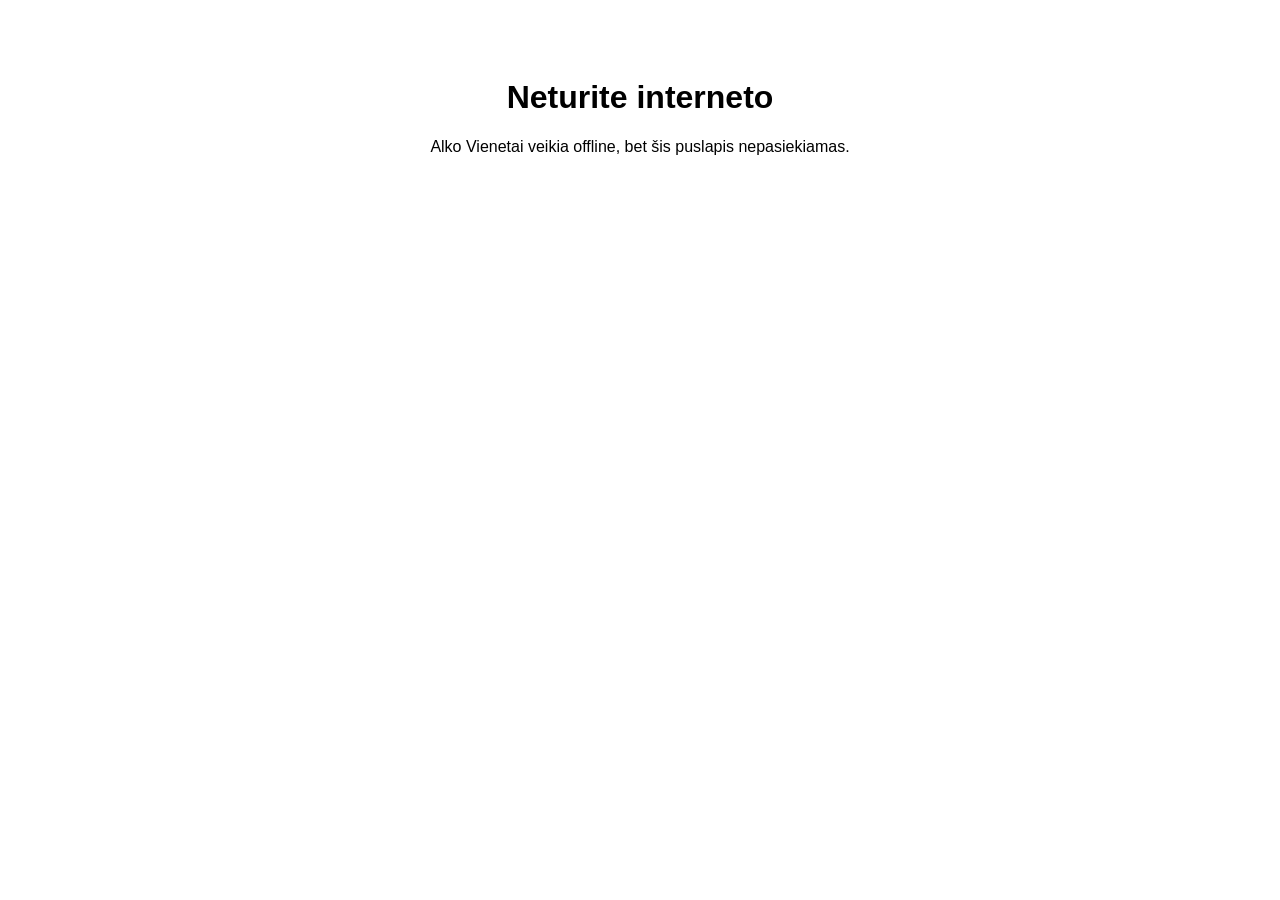
==== offline.html @ b873a32c "Create offline.html" ====
<!doctype html>
<html lang="lt">
<head>
  <meta charset="utf-8">
  <title>Offline</title>
  <meta name="viewport" content="width=device-width, initial-scale=1">
  <style>
    body { font-family: sans-serif; text-align: center; padding: 50px; }
  </style>
</head>
<body>
  <h1>Neturite interneto</h1>
  <p>Alko Vienetai veikia offline, bet šis puslapis nepasiekiamas.</p>
</body>
</html>
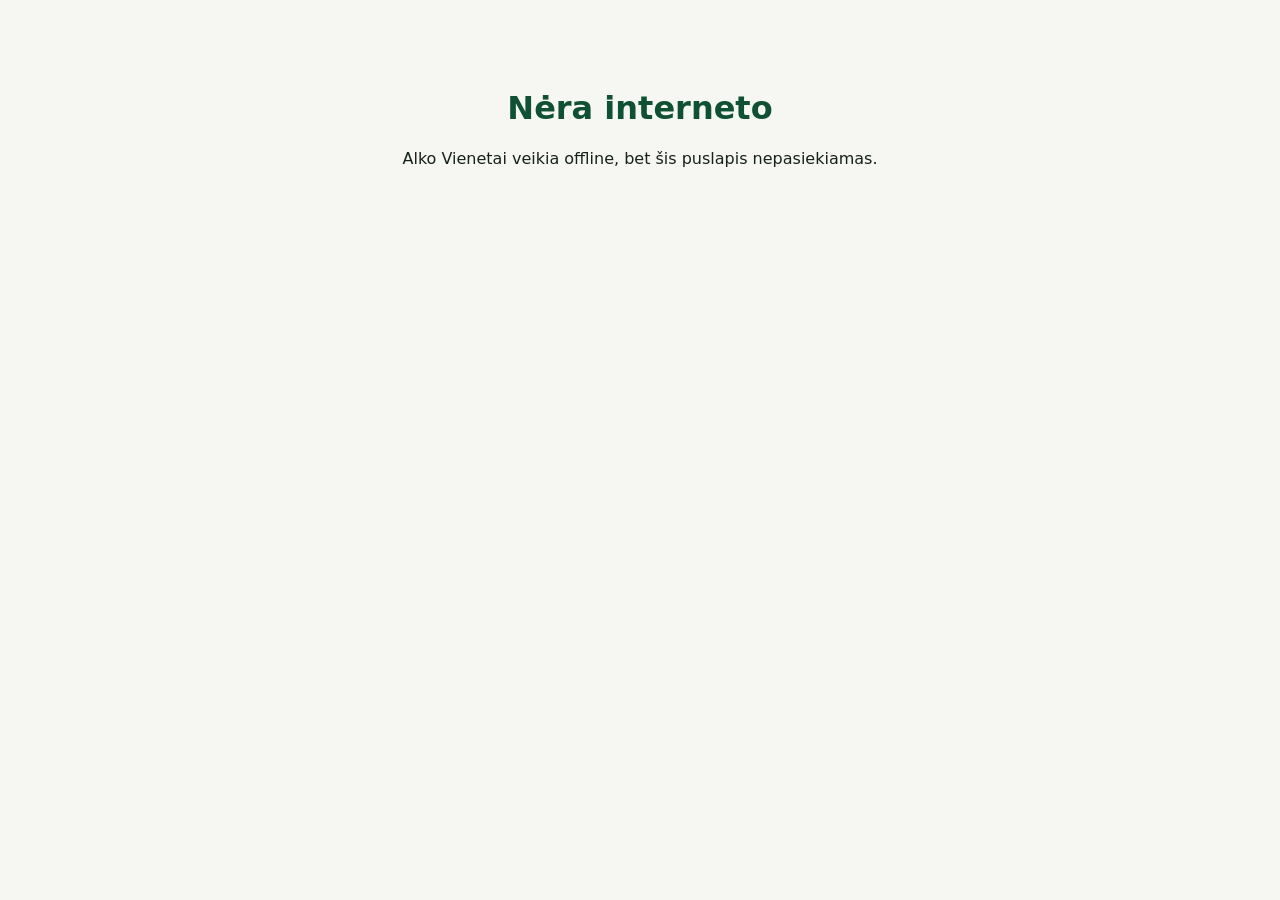
==== commit a5da5d89: "Update offline.html" ====
--- a/offline.html
+++ b/offline.html
@@ -2,14 +2,23 @@
 <html lang="lt">
 <head>
   <meta charset="utf-8">
+  <meta name="viewport" content="width=device-width, initial-scale=1">
   <title>Offline</title>
-  <meta name="viewport" content="width=device-width, initial-scale=1">
   <style>
-    body { font-family: sans-serif; text-align: center; padding: 50px; }
+    body {
+      font-family: system-ui, sans-serif;
+      text-align: center;
+      padding: 60px 20px;
+      background: #f6f7f2;
+      color: #17211c;
+    }
+    h1 {
+      color: #0f5132;
+    }
   </style>
 </head>
 <body>
-  <h1>Neturite interneto</h1>
+  <h1>Nėra interneto</h1>
   <p>Alko Vienetai veikia offline, bet šis puslapis nepasiekiamas.</p>
 </body>
 </html>
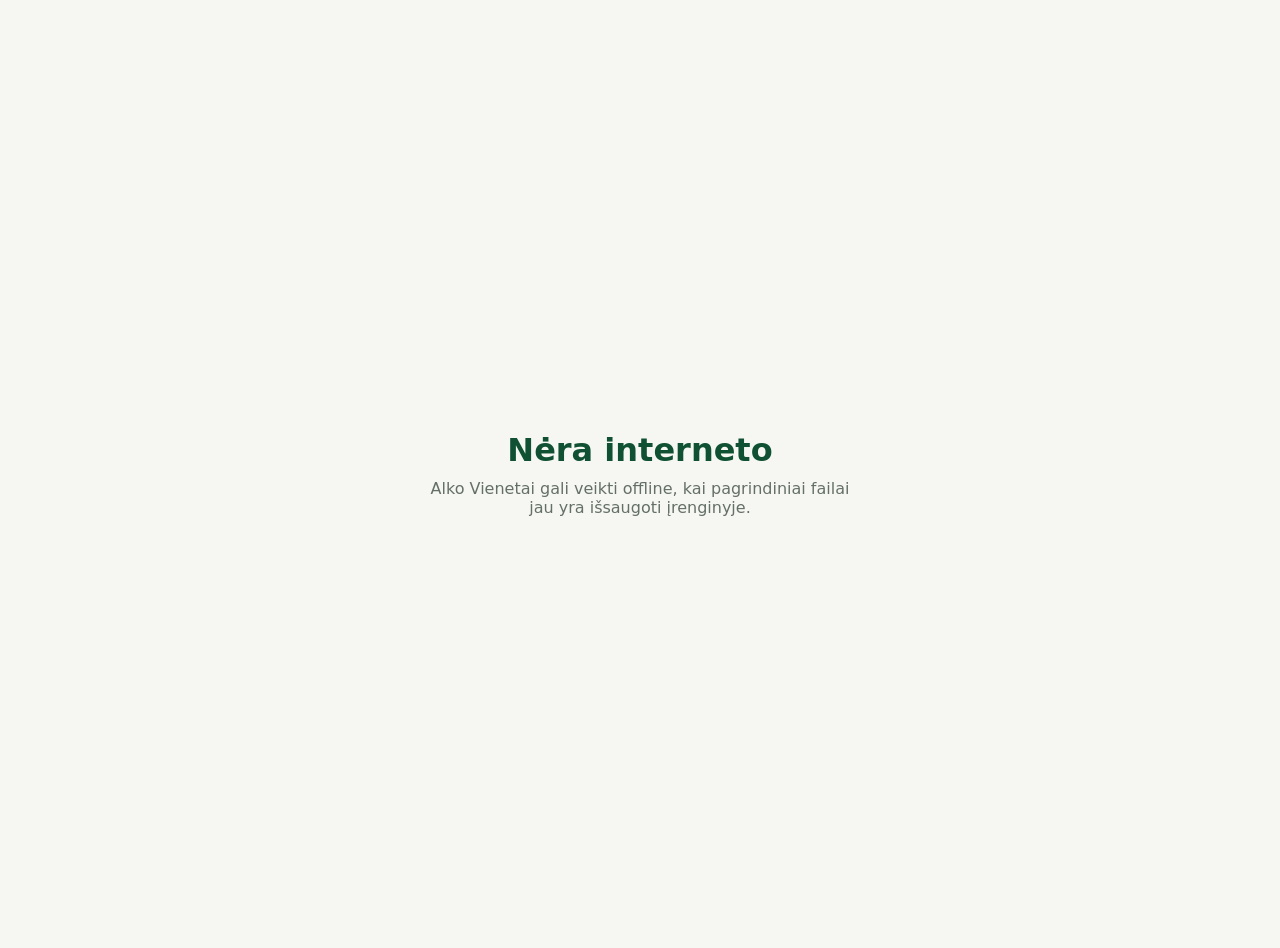
==== commit 588eb462: "Add files via upload" ====
--- a/offline.html
+++ b/offline.html
@@ -3,22 +3,40 @@
 <head>
   <meta charset="utf-8">
   <meta name="viewport" content="width=device-width, initial-scale=1">
-  <title>Offline</title>
+  <title>Nėra interneto · Alko Vienetai</title>
+  <meta name="theme-color" content="#0f5132">
   <style>
     body {
-      font-family: system-ui, sans-serif;
+      min-height: 100vh;
+      margin: 0;
+      display: grid;
+      place-items: center;
+      padding: 24px;
+      font-family: system-ui, -apple-system, BlinkMacSystemFont, "Segoe UI", sans-serif;
+      color: #17211c;
+      background: #f6f7f2;
       text-align: center;
-      padding: 60px 20px;
-      background: #f6f7f2;
-      color: #17211c;
     }
+
+    main {
+      max-width: 420px;
+    }
+
     h1 {
+      margin: 0 0 10px;
       color: #0f5132;
+    }
+
+    p {
+      margin: 0;
+      color: #647067;
     }
   </style>
 </head>
 <body>
-  <h1>Nėra interneto</h1>
-  <p>Alko Vienetai veikia offline, bet šis puslapis nepasiekiamas.</p>
+  <main>
+    <h1>Nėra interneto</h1>
+    <p>Alko Vienetai gali veikti offline, kai pagrindiniai failai jau yra išsaugoti įrenginyje.</p>
+  </main>
 </body>
 </html>
